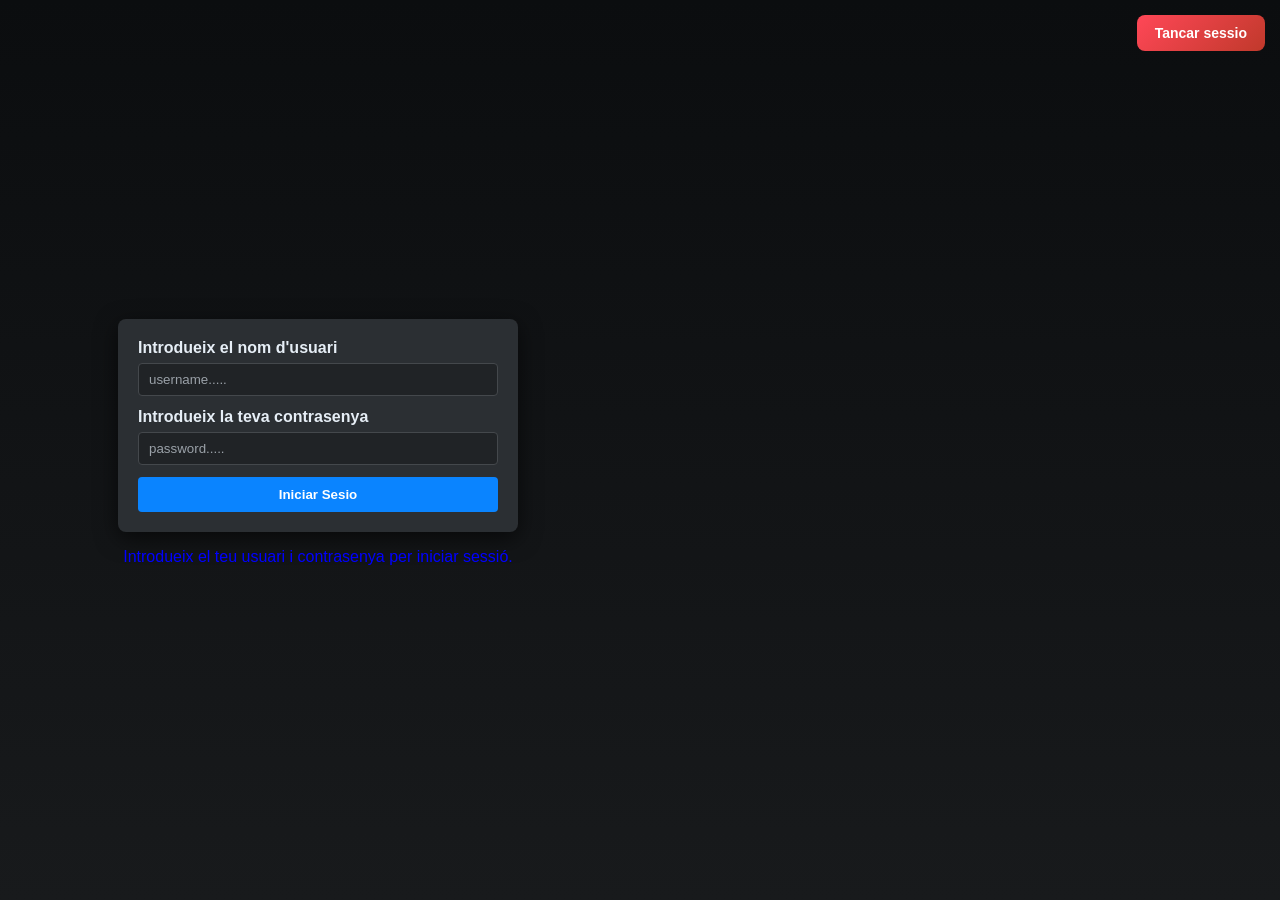
==== index.html @ 92c1c4d2 "first commit" ====
<!DOCTYPE html>
<html lang="ca">
  <head>
    <meta charset="UTF-8" />
    <meta name="viewport" content="width=device-width, initial-scale=1" />
    <title>Gestor de Notes</title>

    <style>
      html,
      body {
        height: 100%;
        margin: 0;
      }
      body {
        display: flex;
        align-items: center;
        justify-content: center;
        background: linear-gradient(180deg, #0b0d0f 0%, #181a1c 100%);
        font-family: Arial, Helvetica, sans-serif;
        color: #e6eef6;
      }
      .form_section {
        display: flex;
        flex-direction: column;
        align-items: center;
        justify-content: center;
        width: 100%;
        padding: 1rem;
      }
      form {
        width: 360px;
        max-width: 100%;
        padding: 20px;
        background: #2b2f33;
        border-radius: 8px;
        box-shadow: 0 6px 22px rgba(0, 0, 0, 0.6);
        color: #eef1f5;
      }
      label {
        display: block;
        margin-bottom: 6px;
        font-weight: 600;
        color: #e6eef6;
      }
      input {
        width: 100%;
        padding: 8px 10px;
        margin-bottom: 12px;
        border: 1px solid #44484c;
        border-radius: 4px;
        box-sizing: border-box;
        background: #202326;
        color: #eef1f5;
      }
      input::placeholder {
        color: #9aa1a8;
      }
      button {
        width: 100%;
        padding: 10px 12px;
        border: none;
        border-radius: 4px;
        background: #0a84ff;
        color: #fff;
        font-weight: 600;
        cursor: pointer;
      }
      button:disabled {
        opacity: 0.6;
        cursor: not-allowed;
      }
      /* status text */
      .estat_ok {
        color: green;
      }
      .estat_info {
        color: blue;
      }
      .estat_error {
        color: red;
      }
      .ocult {
        display: none;
      }

      /* Clase base para el elemento con animación hover */
      .animacion-hover {
        /* Establece una transición suave para propiedades como transform y opacity */
        transition: transform 0.3s ease, opacity 0.3s ease;
        display: inline-block;
        padding: 10px 20px;
        background-color: #007bff;
        color: white;
        border: none;
        border-radius: 5px;
        cursor: pointer;
      }

      /* Estilo al pasar el cursor (hover) */
      .animacion-hover:hover {
        /* Escala el elemento ligeramente */
        transform: scale(1.1);
        /* Reduce la opacidad para efecto de transparencia */
        opacity: 0.85;
        /* Puedes añadir sombras o cambios de color */
        box-shadow: 0 4px 8px rgba(0, 0, 0, 0.2);
      }

      /* ========== ESTILOS PERFIL ========== */
      
      /* seccion del perfil */
      #profile_section {
        padding: 20px;
        width: 100%;
        max-width: 1100px;
      }
      
      /* cabecera del usuario - tarjeta guay con gradiente */
      .user-card {
        background: linear-gradient(135deg, #2b2f33 0%, #1a1d20 100%);
        border-radius: 12px;
        padding: 20px;
        margin-bottom: 20px;
        border: 1px solid #3a3f44;
        box-shadow: 0 4px 15px rgba(0, 0, 0, 0.3);
        display: flex;
        align-items: center;
        gap: 20px;
      }
      
      /* avatar circular con inicial */
      .user-avatar {
        width: 60px;
        height: 60px;
        border-radius: 50%;
        display: flex;
        align-items: center;
        justify-content: center;
        font-size: 24px;
        font-weight: bold;
        color: white;
        flex-shrink: 0;
      }
      
      /* colores segun rol */
      .user-avatar.docent { background: linear-gradient(135deg, #0a84ff 0%, #0066cc 100%); }
      .user-avatar.alumne { background: linear-gradient(135deg, #10b981 0%, #059669 100%); }
      .user-avatar.familia { background: linear-gradient(135deg, #f59e0b 0%, #d97706 100%); }
      
      .user-info h2 {
        margin: 0 0 5px 0;
        font-size: 22px;
      }
      
      .user-info p {
        margin: 3px 0;
        color: #9aa1a8;
        font-size: 14px;
      }
      
      .rol-badge {
        display: inline-block;
        padding: 4px 12px;
        border-radius: 20px;
        font-size: 12px;
        font-weight: 600;
        text-transform: uppercase;
        margin-top: 8px;
      }
      
      .rol-badge.docent { background: rgba(10, 132, 255, 0.2); color: #4dabff; }
      .rol-badge.alumne { background: rgba(16, 185, 129, 0.2); color: #34d399; }
      .rol-badge.familia { background: rgba(245, 158, 11, 0.2); color: #fbbf24; }
      
      /* ========== ESTILOS DOCENT ========== */
      
      /* contenedor principal - dos columnas */
      .docent-container {
        display: flex;
        gap: 20px;
      }
      
      /* lista de alumnos */
      #container_alumnes {
        flex: 1;
        background: linear-gradient(180deg, #2b2f33 0%, #22262a 100%);
        border-radius: 12px;
        padding: 20px;
        border: 1px solid #3a3f44;
        overflow: hidden;
      }
      
      #container_alumnes h3 {
        margin: 0 0 15px 0;
        font-size: 16px;
        color: #9aa1a8;
      }
      
      #container_alumnes ul {
        list-style: none;
        padding: 0;
        margin: 0;
        display: flex;
        flex-direction: column;
        gap: 8px;
      }
      
      /* cada alumno como tarjeta con efecto brillo */
      #container_alumnes .animacion-hover {
        display: flex;
        align-items: center;
        gap: 12px;
        width: 100%;
        padding: 14px 16px;
        background: #3a3f44;
        border-radius: 8px;
        border-left: 4px solid #0a84ff;
        text-align: left;
        position: relative;
        overflow: hidden;
      }
      
      #container_alumnes .animacion-hover::before {
        content: "🎓";
        font-size: 18px;
      }
      
      #container_alumnes .animacion-hover:hover {
        background: linear-gradient(90deg, #454a50 0%, #3a3f44 100%);
        border-left-color: #4dabff;
        transform: translateX(8px) scale(1.02);
        opacity: 1;
        box-shadow: 0 4px 12px rgba(10, 132, 255, 0.15);
      }
      
      /* panel donde se muestran las notas */
      #docent_render {
        flex: 1.2;
        background: linear-gradient(180deg, #2b2f33 0%, #22262a 100%);
        border-radius: 12px;
        padding: 20px;
        min-height: 250px;
        list-style: none;
        border: 1px solid #3a3f44;
        transition: all 0.3s ease;
      }
      
      #docent_render:empty::before {
        content: "👆 Clica en un alumne per veure les seves notes";
        color: #6b7280;
        font-style: italic;
        display: block;
        text-align: center;
        padding-top: 80px;
      }
      
      #docent_render li {
        padding: 14px 16px;
        margin-bottom: 10px;
        background: #3a3f44;
        border-radius: 8px;
        display: flex;
        justify-content: space-between;
        align-items: center;
        transition: transform 0.2s ease;
      }
      
      #docent_render li:hover {
        transform: translateX(5px);
      }
      
      /* ========== ESTILOS ESTADISTICAS (para alumne/familia) ========== */
      
      .stats-box {
        display: grid;
        grid-template-columns: repeat(2, 1fr);
        gap: 12px;
        margin: 15px 0;
      }
      
      .stat-item {
        background: #3a3f44;
        border-radius: 8px;
        padding: 15px;
        text-align: center;
      }
      
      .stat-item .valor {
        font-size: 24px;
        font-weight: bold;
        color: #0a84ff;
      }
      
      .stat-item .label {
        font-size: 12px;
        color: #9aa1a8;
        margin-top: 4px;
      }
      
      /* lista de notas para alumne */
      .notas-lista {
        list-style: none;
        padding: 0;
      }
      
      .notas-lista li {
        padding: 12px 15px;
        margin-bottom: 8px;
        background: #3a3f44;
        border-radius: 8px;
        display: flex;
        justify-content: space-between;
        border-left: 4px solid #0a84ff;
      }
      
      .notas-lista li.aprobada { border-left-color: #10b981; }
      .notas-lista li.suspendida { border-left-color: #ef4444; }
      
      /* ========== LOGOUT BOTON ========== */
      #logout_section {
        position: fixed;
        top: 15px;
        right: 15px;
        z-index: 100;
      }
      
      #logout_section form,
      #btn_logout {
        width: auto;
        display: inline-block;
        padding: 0;
        background: none;
        box-shadow: none;
      }
      
      #logout_section button {
        width: auto;
        padding: 10px 18px;
        background: linear-gradient(135deg, #ff4757 0%, #c0392b 100%);
        font-size: 14px;
        border-radius: 8px;
        transition: all 0.3s ease;
      }
      
      #logout_section button:hover {
        transform: translateY(-2px);
        box-shadow: 0 4px 12px rgba(255, 71, 87, 0.3);
      }
      
      /* ========== ALERTAS Y MENSAJES ========== */
      .alerta {
        padding: 12px 16px;
        border-radius: 8px;
        margin-bottom: 12px;
        font-size: 14px;
        display: flex;
        align-items: center;
        gap: 8px;
      }
      
      .alerta-error {
        background: rgba(239, 68, 68, 0.15);
        color: #f87171;
        border-left: 4px solid #ef4444;
      }
      
      .alerta-warning {
        background: rgba(245, 158, 11, 0.15);
        color: #fbbf24;
        border-left: 4px solid #f59e0b;
      }
      
      .alerta-info {
        background: rgba(59, 130, 246, 0.15);
        color: #60a5fa;
        border-left: 4px solid #3b82f6;
      }
      
      /* alertas pequeñas para el panel docent */
      .alerta-mini {
        font-size: 12px;
        padding: 8px 12px;
        background: rgba(245, 158, 11, 0.1);
        border-radius: 6px;
        margin-bottom: 8px;
        color: #fbbf24;
      }
      
      .alerta-mini.error {
        background: rgba(239, 68, 68, 0.1);
        color: #f87171;
      }
      
      /* ========== RECOMENDACIONES ========== */
      .recomendacion {
        padding: 12px 16px;
        border-radius: 8px;
        margin-bottom: 12px;
        font-size: 14px;
        background: rgba(16, 185, 129, 0.1);
        color: #34d399;
        border-left: 4px solid #10b981;
      }
      
      /* ========== BADGES ACADEMICOS ========== */
      .badge-academic {
        display: inline-block;
        padding: 6px 14px;
        border-radius: 20px;
        font-size: 12px;
        font-weight: 600;
        margin-left: 10px;
      }
      
      .badge-oro {
        background: linear-gradient(135deg, #fbbf24 0%, #d97706 100%);
        color: #1a1d20;
      }
      
      .badge-verde {
        background: rgba(16, 185, 129, 0.2);
        color: #34d399;
      }
      
      .badge-azul {
        background: rgba(59, 130, 246, 0.2);
        color: #60a5fa;
      }
      
      .badge-rojo {
        background: rgba(239, 68, 68, 0.2);
        color: #f87171;
      }
      
      .badge-gris {
        background: rgba(156, 163, 175, 0.2);
        color: #9ca3af;
      }
      
      /* badge en lista de alumnos (docent) */
      .alumne-badge {
        padding: 4px 8px;
        border-radius: 12px;
        font-size: 10px;
        margin-right: 5px;
      }
      
      /* header del alumno en panel docent */
      .alumno-header {
        background: linear-gradient(135deg, #2b2f33 0%, #1a1d20 100%) !important;
        border-left-color: #0a84ff !important;
        font-size: 15px;
        margin-bottom: 12px !important;
      }
      
      /* tarjeta info alumno (familia) */
      .alumno-info-card {
        background: linear-gradient(135deg, #2b2f33 0%, #1a1d20 100%);
        border-radius: 12px;
        padding: 15px 20px;
        margin-bottom: 15px;
        display: flex;
        align-items: center;
        justify-content: space-between;
        border: 1px solid #3a3f44;
      }
      
      .alumno-info-card h3 {
        margin: 0;
        font-size: 18px;
      }
    </style>
  </head>
  <body>
    <section id="logout_section">
      <form id="btn_logout">
        <button type="submit">Tancar sessio</button>
      </form>
    </section>
    <section id="form_section" class="form_section">
      <form id="form">
        <div>
          <label for="username">Introdueix el nom d'usuari</label>
          <input
            type="text"
            id="username"
            name="username"
            placeholder="username....."
          />
        </div>
        <div>
          <label for="password">Introdueix la teva contrasenya</label>
          <input
            type="password"
            id="password"
            name="password"
            placeholder="password....."
          />
        </div>

        <button id="button_iniciar_sesion" type="submit">Iniciar Sesio</button>
      </form>
      <div>
        <p id="status" class="estat_info">
          Introdueix el teu usuari i contrasenya per iniciar sessió.
        </p>
      </div>
    </section>
    <section id="profile_section">
      <div id="perfil"></div>
    </section>
    <script type="module" src="PE04_App.js"></script>
  </body>
</html>
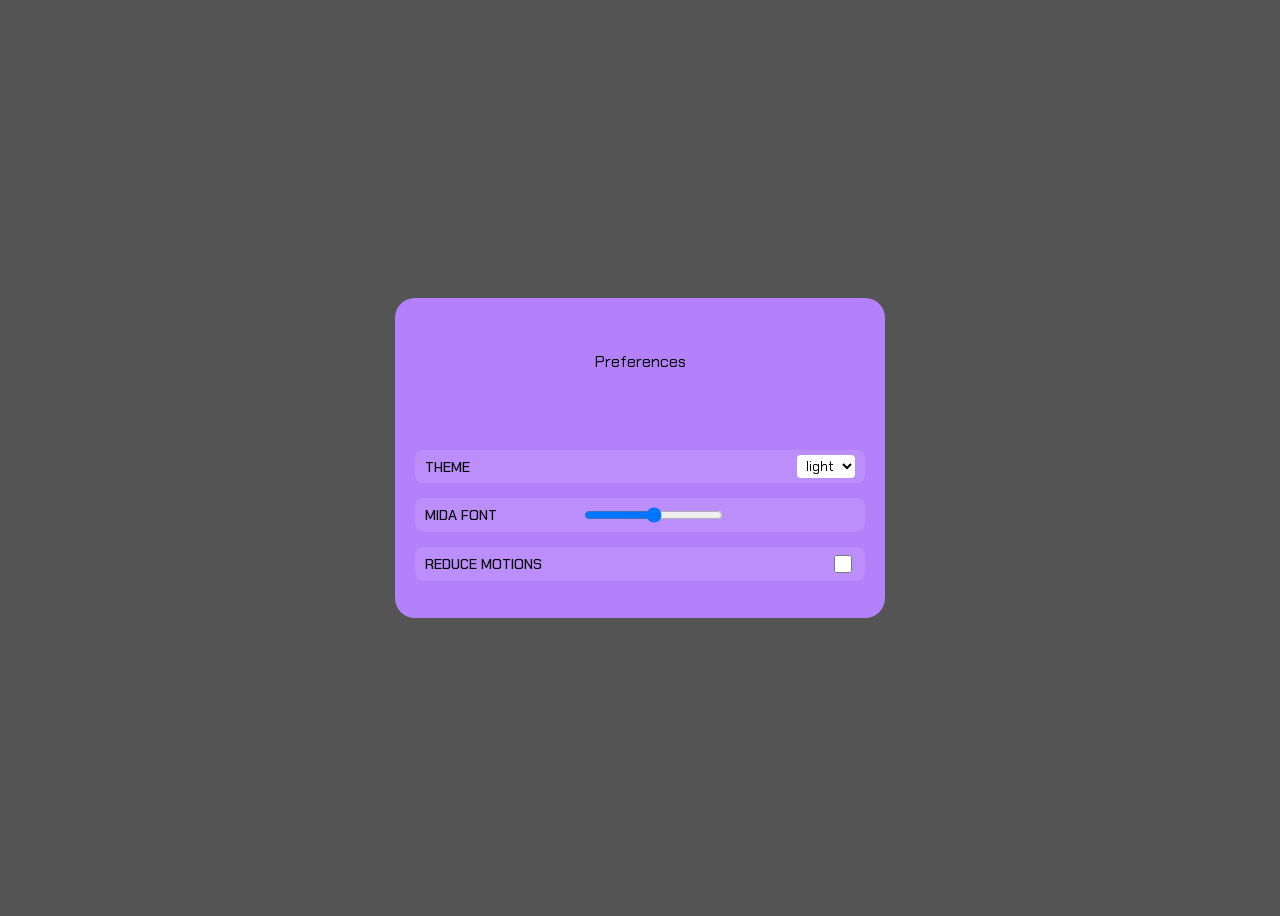
==== commit 649410bd: "simulacion server" ====
--- a/index.html
+++ b/index.html
@@ -2,513 +2,46 @@
 <html lang="ca">
   <head>
     <meta charset="UTF-8" />
-    <meta name="viewport" content="width=device-width, initial-scale=1" />
-    <title>Gestor de Notes</title>
-
-    <style>
-      html,
-      body {
-        height: 100%;
-        margin: 0;
-      }
-      body {
-        display: flex;
-        align-items: center;
-        justify-content: center;
-        background: linear-gradient(180deg, #0b0d0f 0%, #181a1c 100%);
-        font-family: Arial, Helvetica, sans-serif;
-        color: #e6eef6;
-      }
-      .form_section {
-        display: flex;
-        flex-direction: column;
-        align-items: center;
-        justify-content: center;
-        width: 100%;
-        padding: 1rem;
-      }
-      form {
-        width: 360px;
-        max-width: 100%;
-        padding: 20px;
-        background: #2b2f33;
-        border-radius: 8px;
-        box-shadow: 0 6px 22px rgba(0, 0, 0, 0.6);
-        color: #eef1f5;
-      }
-      label {
-        display: block;
-        margin-bottom: 6px;
-        font-weight: 600;
-        color: #e6eef6;
-      }
-      input {
-        width: 100%;
-        padding: 8px 10px;
-        margin-bottom: 12px;
-        border: 1px solid #44484c;
-        border-radius: 4px;
-        box-sizing: border-box;
-        background: #202326;
-        color: #eef1f5;
-      }
-      input::placeholder {
-        color: #9aa1a8;
-      }
-      button {
-        width: 100%;
-        padding: 10px 12px;
-        border: none;
-        border-radius: 4px;
-        background: #0a84ff;
-        color: #fff;
-        font-weight: 600;
-        cursor: pointer;
-      }
-      button:disabled {
-        opacity: 0.6;
-        cursor: not-allowed;
-      }
-      /* status text */
-      .estat_ok {
-        color: green;
-      }
-      .estat_info {
-        color: blue;
-      }
-      .estat_error {
-        color: red;
-      }
-      .ocult {
-        display: none;
-      }
-
-      /* Clase base para el elemento con animación hover */
-      .animacion-hover {
-        /* Establece una transición suave para propiedades como transform y opacity */
-        transition: transform 0.3s ease, opacity 0.3s ease;
-        display: inline-block;
-        padding: 10px 20px;
-        background-color: #007bff;
-        color: white;
-        border: none;
-        border-radius: 5px;
-        cursor: pointer;
-      }
-
-      /* Estilo al pasar el cursor (hover) */
-      .animacion-hover:hover {
-        /* Escala el elemento ligeramente */
-        transform: scale(1.1);
-        /* Reduce la opacidad para efecto de transparencia */
-        opacity: 0.85;
-        /* Puedes añadir sombras o cambios de color */
-        box-shadow: 0 4px 8px rgba(0, 0, 0, 0.2);
-      }
-
-      /* ========== ESTILOS PERFIL ========== */
-      
-      /* seccion del perfil */
-      #profile_section {
-        padding: 20px;
-        width: 100%;
-        max-width: 1100px;
-      }
-      
-      /* cabecera del usuario - tarjeta guay con gradiente */
-      .user-card {
-        background: linear-gradient(135deg, #2b2f33 0%, #1a1d20 100%);
-        border-radius: 12px;
-        padding: 20px;
-        margin-bottom: 20px;
-        border: 1px solid #3a3f44;
-        box-shadow: 0 4px 15px rgba(0, 0, 0, 0.3);
-        display: flex;
-        align-items: center;
-        gap: 20px;
-      }
-      
-      /* avatar circular con inicial */
-      .user-avatar {
-        width: 60px;
-        height: 60px;
-        border-radius: 50%;
-        display: flex;
-        align-items: center;
-        justify-content: center;
-        font-size: 24px;
-        font-weight: bold;
-        color: white;
-        flex-shrink: 0;
-      }
-      
-      /* colores segun rol */
-      .user-avatar.docent { background: linear-gradient(135deg, #0a84ff 0%, #0066cc 100%); }
-      .user-avatar.alumne { background: linear-gradient(135deg, #10b981 0%, #059669 100%); }
-      .user-avatar.familia { background: linear-gradient(135deg, #f59e0b 0%, #d97706 100%); }
-      
-      .user-info h2 {
-        margin: 0 0 5px 0;
-        font-size: 22px;
-      }
-      
-      .user-info p {
-        margin: 3px 0;
-        color: #9aa1a8;
-        font-size: 14px;
-      }
-      
-      .rol-badge {
-        display: inline-block;
-        padding: 4px 12px;
-        border-radius: 20px;
-        font-size: 12px;
-        font-weight: 600;
-        text-transform: uppercase;
-        margin-top: 8px;
-      }
-      
-      .rol-badge.docent { background: rgba(10, 132, 255, 0.2); color: #4dabff; }
-      .rol-badge.alumne { background: rgba(16, 185, 129, 0.2); color: #34d399; }
-      .rol-badge.familia { background: rgba(245, 158, 11, 0.2); color: #fbbf24; }
-      
-      /* ========== ESTILOS DOCENT ========== */
-      
-      /* contenedor principal - dos columnas */
-      .docent-container {
-        display: flex;
-        gap: 20px;
-      }
-      
-      /* lista de alumnos */
-      #container_alumnes {
-        flex: 1;
-        background: linear-gradient(180deg, #2b2f33 0%, #22262a 100%);
-        border-radius: 12px;
-        padding: 20px;
-        border: 1px solid #3a3f44;
-        overflow: hidden;
-      }
-      
-      #container_alumnes h3 {
-        margin: 0 0 15px 0;
-        font-size: 16px;
-        color: #9aa1a8;
-      }
-      
-      #container_alumnes ul {
-        list-style: none;
-        padding: 0;
-        margin: 0;
-        display: flex;
-        flex-direction: column;
-        gap: 8px;
-      }
-      
-      /* cada alumno como tarjeta con efecto brillo */
-      #container_alumnes .animacion-hover {
-        display: flex;
-        align-items: center;
-        gap: 12px;
-        width: 100%;
-        padding: 14px 16px;
-        background: #3a3f44;
-        border-radius: 8px;
-        border-left: 4px solid #0a84ff;
-        text-align: left;
-        position: relative;
-        overflow: hidden;
-      }
-      
-      #container_alumnes .animacion-hover::before {
-        content: "🎓";
-        font-size: 18px;
-      }
-      
-      #container_alumnes .animacion-hover:hover {
-        background: linear-gradient(90deg, #454a50 0%, #3a3f44 100%);
-        border-left-color: #4dabff;
-        transform: translateX(8px) scale(1.02);
-        opacity: 1;
-        box-shadow: 0 4px 12px rgba(10, 132, 255, 0.15);
-      }
-      
-      /* panel donde se muestran las notas */
-      #docent_render {
-        flex: 1.2;
-        background: linear-gradient(180deg, #2b2f33 0%, #22262a 100%);
-        border-radius: 12px;
-        padding: 20px;
-        min-height: 250px;
-        list-style: none;
-        border: 1px solid #3a3f44;
-        transition: all 0.3s ease;
-      }
-      
-      #docent_render:empty::before {
-        content: "👆 Clica en un alumne per veure les seves notes";
-        color: #6b7280;
-        font-style: italic;
-        display: block;
-        text-align: center;
-        padding-top: 80px;
-      }
-      
-      #docent_render li {
-        padding: 14px 16px;
-        margin-bottom: 10px;
-        background: #3a3f44;
-        border-radius: 8px;
-        display: flex;
-        justify-content: space-between;
-        align-items: center;
-        transition: transform 0.2s ease;
-      }
-      
-      #docent_render li:hover {
-        transform: translateX(5px);
-      }
-      
-      /* ========== ESTILOS ESTADISTICAS (para alumne/familia) ========== */
-      
-      .stats-box {
-        display: grid;
-        grid-template-columns: repeat(2, 1fr);
-        gap: 12px;
-        margin: 15px 0;
-      }
-      
-      .stat-item {
-        background: #3a3f44;
-        border-radius: 8px;
-        padding: 15px;
-        text-align: center;
-      }
-      
-      .stat-item .valor {
-        font-size: 24px;
-        font-weight: bold;
-        color: #0a84ff;
-      }
-      
-      .stat-item .label {
-        font-size: 12px;
-        color: #9aa1a8;
-        margin-top: 4px;
-      }
-      
-      /* lista de notas para alumne */
-      .notas-lista {
-        list-style: none;
-        padding: 0;
-      }
-      
-      .notas-lista li {
-        padding: 12px 15px;
-        margin-bottom: 8px;
-        background: #3a3f44;
-        border-radius: 8px;
-        display: flex;
-        justify-content: space-between;
-        border-left: 4px solid #0a84ff;
-      }
-      
-      .notas-lista li.aprobada { border-left-color: #10b981; }
-      .notas-lista li.suspendida { border-left-color: #ef4444; }
-      
-      /* ========== LOGOUT BOTON ========== */
-      #logout_section {
-        position: fixed;
-        top: 15px;
-        right: 15px;
-        z-index: 100;
-      }
-      
-      #logout_section form,
-      #btn_logout {
-        width: auto;
-        display: inline-block;
-        padding: 0;
-        background: none;
-        box-shadow: none;
-      }
-      
-      #logout_section button {
-        width: auto;
-        padding: 10px 18px;
-        background: linear-gradient(135deg, #ff4757 0%, #c0392b 100%);
-        font-size: 14px;
-        border-radius: 8px;
-        transition: all 0.3s ease;
-      }
-      
-      #logout_section button:hover {
-        transform: translateY(-2px);
-        box-shadow: 0 4px 12px rgba(255, 71, 87, 0.3);
-      }
-      
-      /* ========== ALERTAS Y MENSAJES ========== */
-      .alerta {
-        padding: 12px 16px;
-        border-radius: 8px;
-        margin-bottom: 12px;
-        font-size: 14px;
-        display: flex;
-        align-items: center;
-        gap: 8px;
-      }
-      
-      .alerta-error {
-        background: rgba(239, 68, 68, 0.15);
-        color: #f87171;
-        border-left: 4px solid #ef4444;
-      }
-      
-      .alerta-warning {
-        background: rgba(245, 158, 11, 0.15);
-        color: #fbbf24;
-        border-left: 4px solid #f59e0b;
-      }
-      
-      .alerta-info {
-        background: rgba(59, 130, 246, 0.15);
-        color: #60a5fa;
-        border-left: 4px solid #3b82f6;
-      }
-      
-      /* alertas pequeñas para el panel docent */
-      .alerta-mini {
-        font-size: 12px;
-        padding: 8px 12px;
-        background: rgba(245, 158, 11, 0.1);
-        border-radius: 6px;
-        margin-bottom: 8px;
-        color: #fbbf24;
-      }
-      
-      .alerta-mini.error {
-        background: rgba(239, 68, 68, 0.1);
-        color: #f87171;
-      }
-      
-      /* ========== RECOMENDACIONES ========== */
-      .recomendacion {
-        padding: 12px 16px;
-        border-radius: 8px;
-        margin-bottom: 12px;
-        font-size: 14px;
-        background: rgba(16, 185, 129, 0.1);
-        color: #34d399;
-        border-left: 4px solid #10b981;
-      }
-      
-      /* ========== BADGES ACADEMICOS ========== */
-      .badge-academic {
-        display: inline-block;
-        padding: 6px 14px;
-        border-radius: 20px;
-        font-size: 12px;
-        font-weight: 600;
-        margin-left: 10px;
-      }
-      
-      .badge-oro {
-        background: linear-gradient(135deg, #fbbf24 0%, #d97706 100%);
-        color: #1a1d20;
-      }
-      
-      .badge-verde {
-        background: rgba(16, 185, 129, 0.2);
-        color: #34d399;
-      }
-      
-      .badge-azul {
-        background: rgba(59, 130, 246, 0.2);
-        color: #60a5fa;
-      }
-      
-      .badge-rojo {
-        background: rgba(239, 68, 68, 0.2);
-        color: #f87171;
-      }
-      
-      .badge-gris {
-        background: rgba(156, 163, 175, 0.2);
-        color: #9ca3af;
-      }
-      
-      /* badge en lista de alumnos (docent) */
-      .alumne-badge {
-        padding: 4px 8px;
-        border-radius: 12px;
-        font-size: 10px;
-        margin-right: 5px;
-      }
-      
-      /* header del alumno en panel docent */
-      .alumno-header {
-        background: linear-gradient(135deg, #2b2f33 0%, #1a1d20 100%) !important;
-        border-left-color: #0a84ff !important;
-        font-size: 15px;
-        margin-bottom: 12px !important;
-      }
-      
-      /* tarjeta info alumno (familia) */
-      .alumno-info-card {
-        background: linear-gradient(135deg, #2b2f33 0%, #1a1d20 100%);
-        border-radius: 12px;
-        padding: 15px 20px;
-        margin-bottom: 15px;
-        display: flex;
-        align-items: center;
-        justify-content: space-between;
-        border: 1px solid #3a3f44;
-      }
-      
-      .alumno-info-card h3 {
-        margin: 0;
-        font-size: 18px;
-      }
-    </style>
+    <meta name="viewport" content="width=device-width, initial-scale=1.0" />
+    <title>JRPG menu</title>
+    <link rel="stylesheet" href="style.css" />
   </head>
   <body>
-    <section id="logout_section">
-      <form id="btn_logout">
-        <button type="submit">Tancar sessio</button>
-      </form>
-    </section>
-    <section id="form_section" class="form_section">
-      <form id="form">
-        <div>
-          <label for="username">Introdueix el nom d'usuari</label>
-          <input
-            type="text"
-            id="username"
-            name="username"
-            placeholder="username....."
-          />
+    <main>
+      <header>
+
+      </header>
+      <section id="form_preferencias" class="form_pre">
+        <div class="panel">
+          <p class="panel-titles">Preferences<p>
+          <form class="pref-form">
+            <div>
+              <label for="theme">theme</label>
+              <select name="theme">
+                <option value="light">light</option>
+                <option value="dark">dark</option>
+              </select>
+            </div>
+            <div>
+              <label for="fontRange">Mida font</label>
+              <input id="fontRange" type="range" min="90" max="120" step="5" />
+              <span id="fontValue"></span>
+            </div>
+            <div>
+              <label for="reduce">Reduce motions</label>
+              <input name="reduce" type="checkbox">
+            </div>
+          </form>
         </div>
-        <div>
-          <label for="password">Introdueix la teva contrasenya</label>
-          <input
-            type="password"
-            id="password"
-            name="password"
-            placeholder="password....."
-          />
+      </section>
+      <section id="loading" class="load">
+        <div class="panel">
+          <p id="loading_msg"></p>
+          <img src="./public/blendertimer-load-38_256.gif">
         </div>
+      </section>
+    </main>
 
-        <button id="button_iniciar_sesion" type="submit">Iniciar Sesio</button>
-      </form>
-      <div>
-        <p id="status" class="estat_info">
-          Introdueix el teu usuari i contrasenya per iniciar sessió.
-        </p>
-      </div>
-    </section>
-    <section id="profile_section">
-      <div id="perfil"></div>
-    </section>
-    <script type="module" src="PE04_App.js"></script>
+    <script src="app.js"></script>
   </body>
 </html>
--- a/style.css
+++ b/style.css
@@ -0,0 +1,128 @@
+@import url('https://fonts.googleapis.com/css2?family=Chakra+Petch:ital,wght@0,300;0,400;0,500;0,600;0,700;1,300;1,400;1,500;1,600;1,700&display=swap');
+:root{
+  --font-size: 16px;
+  --background: #555454;
+  --panel: #B381FA;
+  --font: "Chakra Petch", sans-serif;
+  --wait: #AF0502;
+  --ok: #62D095;
+}
+body{
+  background-color: var(--background);
+  font-family: var(--font);
+}
+.loading{
+  color: var(--wait)
+}
+
+.ok{
+  color: var(--ok);
+}
+
+.form_pre{
+  display: flex;
+  justify-content: center;
+  align-items: center;
+  height: 100vh;
+}
+
+.load{
+  display: flex;
+  justify-content: center;
+  align-items: center;
+  height: 100vh;
+}
+.load p{
+  position: absolute;
+  font-family: var(--font);
+  margin: 0;                
+  padding-bottom: 200px;
+}
+.load img{
+  max-width: 100%;
+  height: auto;
+}
+
+.panel{
+  background-color: var(--panel); 
+  border-radius: 20px;
+  padding: 20px;
+
+  display: flex;
+  flex-direction: column;   
+  justify-content: center;  
+  align-items: center;      
+  gap: 15px;                
+  
+  width: 450px; 
+  height: 280px;
+}
+
+.panel-title {
+  margin: 0;
+  font-weight: 700;
+  text-transform: uppercase;
+  letter-spacing: 2px;
+  color: rgba(0, 0, 0, 0.7);
+  border-bottom: 2px solid rgba(0, 0, 0, 0.1);
+  width: 100%;
+  text-align: center;
+  padding-bottom: 10px;
+  margin-bottom: 10px;
+}
+
+/* Layout del Formulario */
+.pref-form {
+  width: 100%;
+  display: flex;
+  flex-direction: column;
+  gap: 15px; /* Espacio entre filas */
+}
+
+/* Cada fila de ajuste (Label + Input) */
+.pref-form div {
+  display: flex;
+  justify-content: space-between; /* Texto a la izquierda, control a la derecha */
+  align-items: center;
+  padding: 5px 10px;
+  background: rgba(255, 255, 255, 0.1); /* Fondo sutil para la fila */
+  border-radius: 8px;
+  transition: background 0.3s;
+}
+
+.pref-form div:hover {
+  background: rgba(255, 255, 255, 0.2); /* Efecto al pasar el ratón */
+}
+
+/* Estilo de los Labels */
+.pref-form label {
+  font-weight: 500;
+  text-transform: uppercase;
+  font-size: 0.9rem;
+}
+
+/* Estilo para el Select y otros inputs */
+.pref-form select, 
+.pref-form input[type="range"] {
+  cursor: pointer;
+  font-family: var(--font);
+  border: none;
+  background: white;
+  border-radius: 4px;
+  padding: 2px 5px;
+}
+
+/* Estilo específico para el checkbox (más grande) */
+.pref-form input[type="checkbox"] {
+  width: 18px;
+  height: 18px;
+  accent-color: var(--ok); /* Color verde cuando está marcado */
+}
+
+/* Estilo para el valor del rango (el span) */
+#fontValue {
+  font-weight: bold;
+  margin-left: 5px;
+  min-width: 40px;
+  display: inline-block;
+}
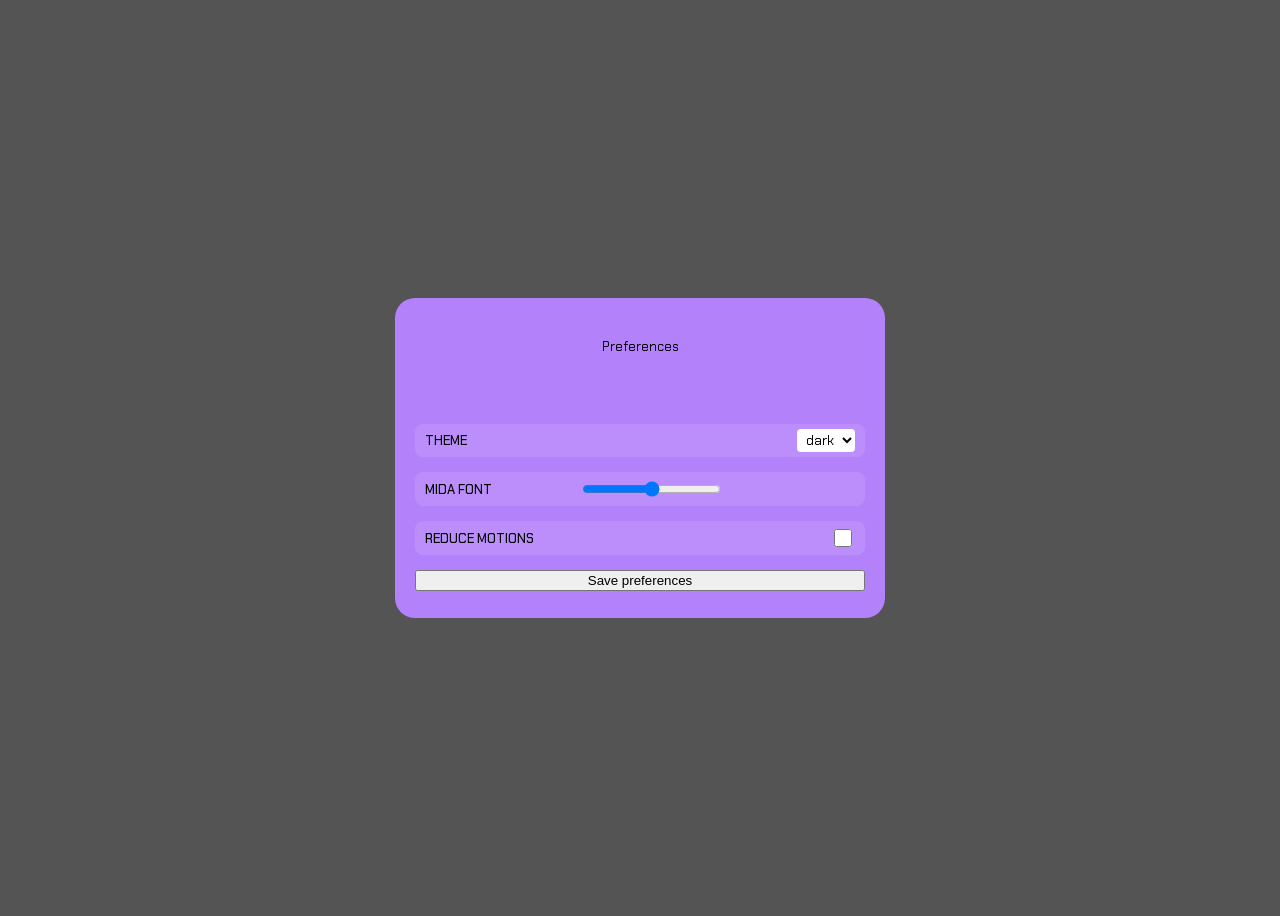
==== commit c50255d1: "mas cosas idk" ====
--- a/index.html
+++ b/index.html
@@ -11,33 +11,42 @@
       <header>
 
       </header>
+
       <section id="form_preferencias" class="form_pre">
         <div class="panel">
           <p class="panel-titles">Preferences<p>
-          <form class="pref-form">
+          <form class="pref-form" id="form_pref">
             <div>
               <label for="theme">theme</label>
-              <select name="theme">
+              <select id="theme" name="theme">
+                <option value="dark" selected>dark</option>
                 <option value="light">light</option>
-                <option value="dark">dark</option>
               </select>
             </div>
             <div>
               <label for="fontRange">Mida font</label>
-              <input id="fontRange" type="range" min="90" max="120" step="5" />
+              <input id="fontRange" type="range" min="9" max="100" step="2" />
               <span id="fontValue"></span>
             </div>
             <div>
               <label for="reduce">Reduce motions</label>
-              <input name="reduce" type="checkbox">
+              <input id="reduce" name="reduce" type="checkbox">
             </div>
+            <button id="form_btn">Save preferences</button>
           </form>
         </div>
       </section>
+
       <section id="loading" class="load">
         <div class="panel">
           <p id="loading_msg"></p>
           <img src="./public/blendertimer-load-38_256.gif">
+        </div>
+      </section>
+
+      <section id="menu">
+        <div id="opciones">
+          <p style="cursor: pointer;">Inventari</p>
         </div>
       </section>
     </main>
--- a/style.css
+++ b/style.css
@@ -1,15 +1,19 @@
 @import url('https://fonts.googleapis.com/css2?family=Chakra+Petch:ital,wght@0,300;0,400;0,500;0,600;0,700;1,300;1,400;1,500;1,600;1,700&display=swap');
 :root{
-  --font-size: 16px;
   --background: #555454;
   --panel: #B381FA;
   --font: "Chakra Petch", sans-serif;
+  --font-size: 13px;
   --wait: #AF0502;
-  --ok: #62D095;
+  --ok: #00D777;
+  --error: #FF012D;
 }
 body{
   background-color: var(--background);
   font-family: var(--font);
+}
+p{
+  font-size: var(--font-size);
 }
 .loading{
   color: var(--wait)
@@ -17,6 +21,10 @@
 
 .ok{
   color: var(--ok);
+}
+
+.error{
+  color: var(--error);
 }
 
 .form_pre{
@@ -71,37 +79,33 @@
   margin-bottom: 10px;
 }
 
-/* Layout del Formulario */
 .pref-form {
   width: 100%;
   display: flex;
   flex-direction: column;
-  gap: 15px; /* Espacio entre filas */
+  gap: 15px;
 }
 
-/* Cada fila de ajuste (Label + Input) */
 .pref-form div {
   display: flex;
-  justify-content: space-between; /* Texto a la izquierda, control a la derecha */
+  justify-content: space-between; 
   align-items: center;
   padding: 5px 10px;
-  background: rgba(255, 255, 255, 0.1); /* Fondo sutil para la fila */
+  background: rgba(255, 255, 255, 0.1); 
   border-radius: 8px;
   transition: background 0.3s;
 }
 
 .pref-form div:hover {
-  background: rgba(255, 255, 255, 0.2); /* Efecto al pasar el ratón */
+  background: rgba(255, 255, 255, 0.2);
 }
 
-/* Estilo de los Labels */
 .pref-form label {
   font-weight: 500;
   text-transform: uppercase;
-  font-size: 0.9rem;
+  font-size: var(--font-size);
 }
 
-/* Estilo para el Select y otros inputs */
 .pref-form select, 
 .pref-form input[type="range"] {
   cursor: pointer;
@@ -112,17 +116,19 @@
   padding: 2px 5px;
 }
 
-/* Estilo específico para el checkbox (más grande) */
 .pref-form input[type="checkbox"] {
   width: 18px;
   height: 18px;
-  accent-color: var(--ok); /* Color verde cuando está marcado */
+  accent-color: var(--ok)
 }
 
-/* Estilo para el valor del rango (el span) */
 #fontValue {
   font-weight: bold;
   margin-left: 5px;
   min-width: 40px;
   display: inline-block;
+}
+
+[hidden] {
+  display: none !important;
 }
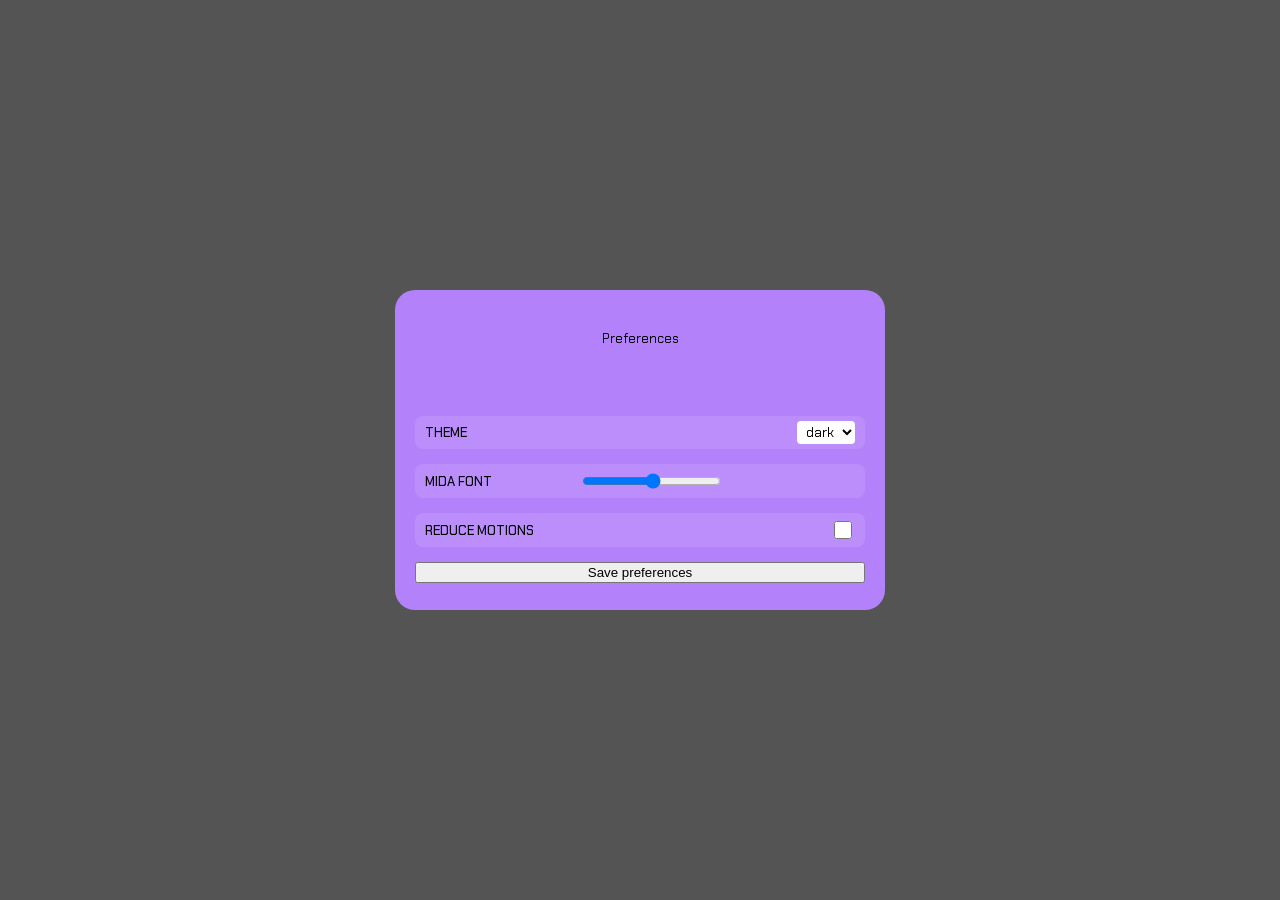
==== commit e213b9cc: "app casi terminada" ====
--- a/index.html
+++ b/index.html
@@ -25,7 +25,7 @@
             </div>
             <div>
               <label for="fontRange">Mida font</label>
-              <input id="fontRange" type="range" min="9" max="100" step="2" />
+              <input id="fontRange" type="range" min="13" max="36" step="1" />
               <span id="fontValue"></span>
             </div>
             <div>
@@ -44,9 +44,22 @@
         </div>
       </section>
 
-      <section id="menu">
-        <div id="opciones">
-          <p style="cursor: pointer;">Inventari</p>
+      <section id="menu" class="inventory-section" hidden>
+        <div class="inventory-header">
+          <h2>Inventario</h2>
+          <div class="inventory-controls">
+            <input type="text" id="searchInput" placeholder="Buscar por nombre..." />
+            <select id="categoryFilter">
+              <option value="todos">Todos</option>
+              <option value="consumible">Consumibles</option>
+              <option value="arma">Armas</option>
+              <option value="armadura">Armaduras</option>
+              <option value="material">Materiales</option>
+            </select>
+          </div>
+        </div>
+        <div class="inventory-grid" id="inventoryGrid">
+          <!-- Items renderizados por JS se inyectarán aquí -->
         </div>
       </section>
     </main>
--- a/style.css
+++ b/style.css
@@ -11,6 +11,8 @@
 body{
   background-color: var(--background);
   font-family: var(--font);
+  margin: 0;
+  overflow: hidden;
 }
 p{
   font-size: var(--font-size);
@@ -131,4 +133,240 @@
 
 [hidden] {
   display: none !important;
+}
+
+/* Inventory Styles */
+.inventory-section {
+  display: flex;
+  flex-direction: column;
+  height: 100vh;
+  padding: 40px;
+  box-sizing: border-box;
+  animation: fadeIn 0.5s ease-out;
+}
+
+.inventory-header {
+  display: flex;
+  justify-content: space-between;
+  align-items: center;
+  margin-bottom: 20px;
+  border-bottom: 2px solid var(--panel);
+  padding-bottom: 15px;
+}
+
+.inventory-header h2 {
+  font-size: calc(var(--font-size) * 2.5);
+  margin: 0;
+  text-transform: uppercase;
+  letter-spacing: 3px;
+  color: #fff;
+  text-shadow: 2px 2px 0px var(--panel);
+}
+
+.inventory-controls {
+  display: flex;
+  gap: 15px;
+}
+
+.inventory-controls input,
+.inventory-controls select {
+  padding: 8px 15px;
+  font-family: var(--font);
+  font-size: var(--font-size);
+  border: 2px solid var(--panel);
+  border-radius: 8px;
+  background: rgba(0, 0, 0, 0.4);
+  color: #fff;
+  outline: none;
+  transition: all 0.3s;
+}
+
+.inventory-controls input:focus,
+.inventory-controls select:focus {
+  border-color: var(--ok);
+  background: rgba(0, 0, 0, 0.6);
+  box-shadow: 0 0 10px var(--panel);
+}
+
+.inventory-grid {
+  display: grid;
+  grid-template-columns: repeat(auto-fill, minmax(280px, 1fr));
+  gap: 20px;
+  overflow-y: auto;
+  padding-right: 10px;
+  flex-grow: 1;
+  min-height: 0;
+}
+
+/* Card Styling */
+.item-card {
+  background: rgba(0, 0, 0, 0.4);
+  border: 1px solid var(--panel);
+  border-radius: 12px;
+  padding: 20px;
+  display: flex;
+  flex-direction: column;
+  gap: 12px;
+  position: relative;
+  transition: transform 0.3s cubic-bezier(0.175, 0.885, 0.32, 1.275), box-shadow 0.3s;
+  cursor: pointer;
+  backdrop-filter: blur(5px);
+}
+
+.item-card::before {
+  content: '';
+  position: absolute;
+  top: 0; left: 0; right: 0;
+  height: 4px;
+  background: var(--panel);
+  border-radius: 12px 12px 0 0;
+}
+
+.item-card.común::before { background: #95a5a6; }
+.item-card.poco.común::before { background: #2ecc71; }
+.item-card.raro::before { background: #3498db; }
+.item-card.épico::before { background: #9b59b6; }
+.item-card.legendario::before { background: #f1c40f; }
+
+.item-card:hover {
+  transform: translateY(-5px);
+  box-shadow: 0 10px 20px rgba(179, 129, 250, 0.3);
+  background: rgba(20, 20, 20, 0.8);
+  border-color: #fff;
+}
+
+.item-header {
+  display: flex;
+  justify-content: space-between;
+  align-items: flex-start;
+}
+
+.item-title {
+  font-size: calc(var(--font-size) * 1.3);
+  font-weight: 700;
+  color: #fff;
+  margin: 0;
+  text-shadow: 1px 1px 0px rgba(0,0,0,0.5);
+  word-break: break-word;
+}
+
+.item-category {
+  font-size: calc(var(--font-size) * 0.8);
+  font-weight: 600;
+  color: var(--panel);
+  text-transform: uppercase;
+  letter-spacing: 1px;
+}
+
+.item-body {
+  flex-grow: 1;
+  display: flex;
+  flex-direction: column;
+  justify-content: flex-start;
+}
+
+.item-desc {
+  font-size: var(--font-size);
+  color: #ddd;
+  margin: 0;
+  line-height: 1.4;
+  word-wrap: break-word;
+}
+
+.item-footer {
+  display: flex;
+  justify-content: space-between;
+  align-items: center;
+  border-top: 1px solid rgba(255, 255, 255, 0.1);
+  padding-top: 10px;
+  margin-top: 5px;
+}
+
+.item-price {
+  font-size: var(--font-size);
+  color: #f1c40f;
+  font-weight: bold;
+}
+
+.item-lvl {
+  font-size: var(--font-size);
+  color: var(--ok);
+  font-weight: bold;
+}
+
+.btn-fav {
+  background: none;
+  border: none;
+  color: rgba(255, 255, 255, 0.3);
+  font-size: calc(var(--font-size) * 1.5);
+  cursor: pointer;
+  transition: color 0.3s, transform 0.2s;
+  padding: 0;
+}
+
+.btn-fav:hover {
+  transform: scale(1.3);
+  color: #fff;
+}
+
+.btn-fav.active {
+  color: #ffca28;
+  animation: pulseFav 0.5s;
+}
+
+.item-icon-ph {
+  width: 40px;
+  height: 40px;
+  background: rgba(255,255,255,0.1);
+  border-radius: 8px;
+  display: flex;
+  justify-content: center;
+  align-items: center;
+  font-size: 10px;
+  color: #aaa;
+  text-align: center;
+  border: 1px dashed var(--panel);
+}
+
+@keyframes fadeIn {
+  from { opacity: 0; transform: translateY(10px); }
+  to { opacity: 1; transform: translateY(0); }
+}
+
+@keyframes pulseFav {
+  0% { transform: scale(1); }
+  50% { transform: scale(1.5); }
+  100% { transform: scale(1); }
+}
+
+.reduce-motion * {
+  animation: none !important;
+  transition: none !important;
+}
+
+::-webkit-scrollbar {
+  width: 8px;
+}
+::-webkit-scrollbar-track {
+  background: rgba(0, 0, 0, 0.2);
+  border-radius: 4px;
+}
+::-webkit-scrollbar-thumb {
+  background: var(--panel);
+  border-radius: 4px;
+}
+::-webkit-scrollbar-thumb:hover {
+  background: #9b59b6;
+}
+
+@media (max-width: 768px) {
+  .inventory-header {
+    flex-direction: column;
+    align-items: flex-start;
+    gap: 15px;
+  }
+  .inventory-controls {
+    width: 100%;
+    flex-direction: column;
+  }
 }
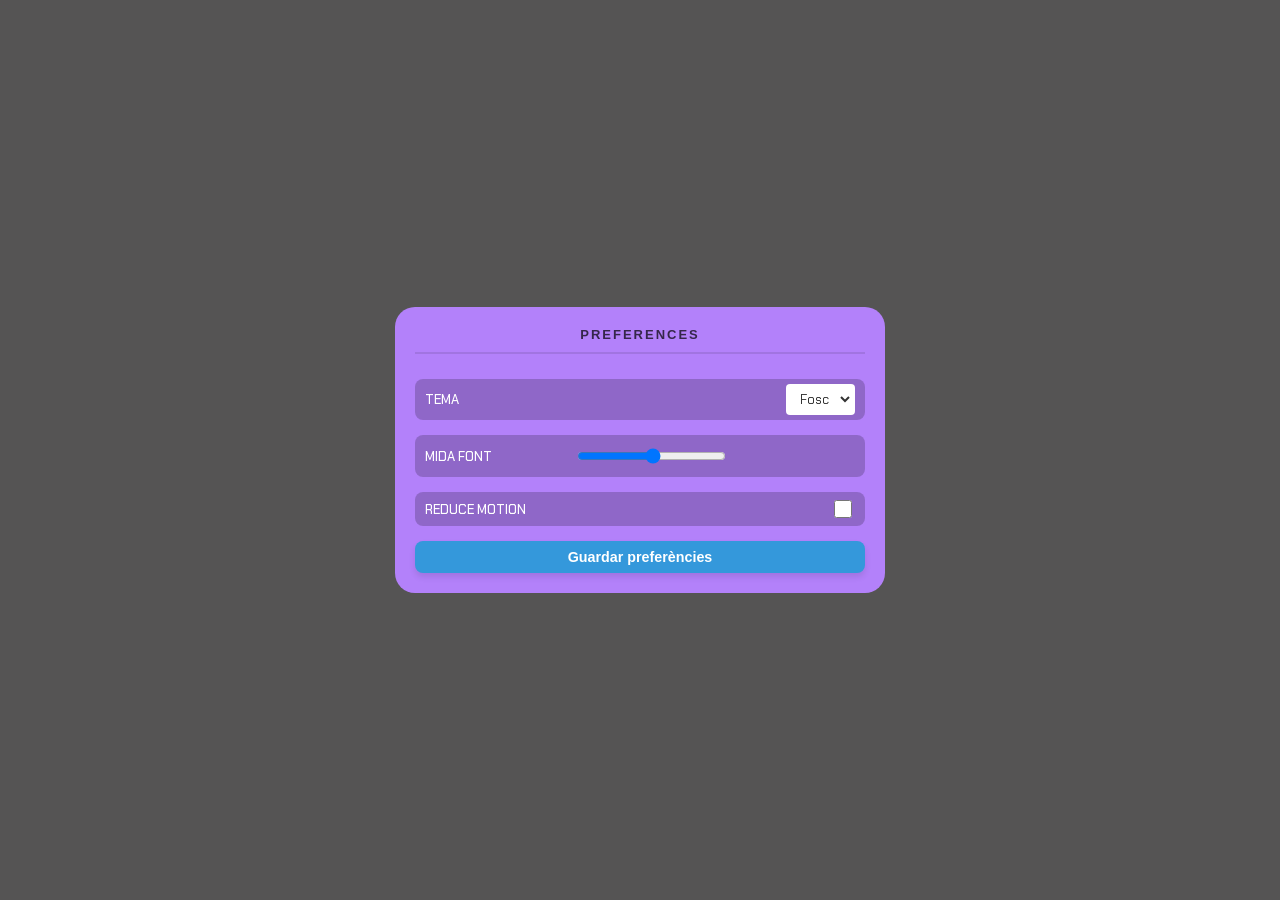
==== commit 762a4aaf: "final projecte" ====
--- a/index.html
+++ b/index.html
@@ -1,69 +1,118 @@
-<!DOCTYPE html>
-<html lang="ca">
-  <head>
-    <meta charset="UTF-8" />
-    <meta name="viewport" content="width=device-width, initial-scale=1.0" />
-    <title>JRPG menu</title>
-    <link rel="stylesheet" href="style.css" />
-  </head>
-  <body>
-    <main>
-      <header>
-
-      </header>
-
-      <section id="form_preferencias" class="form_pre">
-        <div class="panel">
-          <p class="panel-titles">Preferences<p>
-          <form class="pref-form" id="form_pref">
-            <div>
-              <label for="theme">theme</label>
-              <select id="theme" name="theme">
-                <option value="dark" selected>dark</option>
-                <option value="light">light</option>
-              </select>
-            </div>
-            <div>
-              <label for="fontRange">Mida font</label>
-              <input id="fontRange" type="range" min="13" max="36" step="1" />
-              <span id="fontValue"></span>
-            </div>
-            <div>
-              <label for="reduce">Reduce motions</label>
-              <input id="reduce" name="reduce" type="checkbox">
-            </div>
-            <button id="form_btn">Save preferences</button>
-          </form>
-        </div>
-      </section>
-
-      <section id="loading" class="load">
-        <div class="panel">
-          <p id="loading_msg"></p>
-          <img src="./public/blendertimer-load-38_256.gif">
-        </div>
-      </section>
-
-      <section id="menu" class="inventory-section" hidden>
-        <div class="inventory-header">
-          <h2>Inventario</h2>
-          <div class="inventory-controls">
-            <input type="text" id="searchInput" placeholder="Buscar por nombre..." />
-            <select id="categoryFilter">
-              <option value="todos">Todos</option>
-              <option value="consumible">Consumibles</option>
-              <option value="arma">Armas</option>
-              <option value="armadura">Armaduras</option>
-              <option value="material">Materiales</option>
-            </select>
-          </div>
-        </div>
-        <div class="inventory-grid" id="inventoryGrid">
-          <!-- Items renderizados por JS se inyectarán aquí -->
-        </div>
-      </section>
-    </main>
-
-    <script src="app.js"></script>
-  </body>
-</html>
+<!DOCTYPE html>
+<html lang="ca">
+  <head>
+    <meta charset="UTF-8" />
+    <meta name="viewport" content="width=device-width, initial-scale=1.0" />
+    <title>JRPG menu</title>
+    <link rel="stylesheet" href="style.css" />
+  </head>
+  <body>
+    <main>
+      <header>
+      </header>
+
+      <section id="form_preferencias" class="form_pre">
+        <div class="panel">
+          <p class="panel-title">Preferences</p>
+          <form class="pref-form" id="form_pref">
+            <div>
+              <label for="theme">Tema</label>
+              <select id="theme" name="theme">
+                <option value="dark" selected>Fosc</option>
+                <option value="light">Clar</option>
+              </select>
+            </div>
+            <div>
+              <label for="fontRange">Mida font</label>
+              <input id="fontRange" type="range" min="13" max="36" step="1" aria-label="Mida de la font" />
+              <span id="fontValue"></span>
+            </div>
+            <div>
+              <label for="reduce">Reduce motion</label>
+              <input id="reduce" name="reduce" type="checkbox" aria-label="Reduir animacions">
+            </div>
+            <button id="form_btn" class="btn-primary" type="submit">Guardar preferències</button>
+          </form>
+        </div>
+      </section>
+
+      <section id="loading" class="load">
+        <div class="panel">
+          <p id="loading_msg">Carregant...</p>
+          <img src="./public/blendertimer-load-38_256.gif" alt="Loading spinner" id="loading_spinner">
+          <button id="btn_retry" class="btn-danger" hidden>Reintentar</button>
+        </div>
+      </section>
+
+      <section id="menu" class="inventory-section" hidden>
+        <div class="inventory-header">
+          <h2>Inventari</h2>
+          <button id="btn_show_add" class="btn-primary" style="margin-left: 20px;">+ Nou Item</button>
+
+          <div class="inventory-controls" style="margin-left: auto;">
+            <input type="text" id="searchInput" placeholder="Cercar per nom..." aria-label="Cercar per nom" />
+            <select id="categoryFilter" aria-label="Filtrar per categoria">
+              <option value="todos">Tots</option>
+              <option value="consumible">Consumibles</option>
+              <option value="arma">Armes</option>
+              <option value="armadura">Armadures</option>
+              <option value="material">Materials</option>
+              <option value="custom">Customs</option>
+            </select>
+          </div>
+        </div>
+
+        <div id="add_item_section" class="panel" style="width: 100%; height: auto; margin-bottom: 20px;" hidden>
+          <p class="panel-title">Crear Nou Item</p>
+          <form id="form_add" class="pref-form" style="display: grid; grid-template-columns: 1fr 1fr; gap: var(--s-2);">
+            <div style="grid-column: 1 / -1;">
+              <label for="add_name">Nom</label>
+              <input type="text" id="add_name" required pattern=".*\S+.*" title="El nom no pot estar buit">
+            </div>
+            <div>
+              <label for="add_cat">Categoria</label>
+              <select id="add_cat" required>
+                <option value="custom">Custom</option>
+                <option value="consumible">Consumible</option>
+                <option value="arma">Arma</option>
+                <option value="armadura">Armadura</option>
+                <option value="material">Material</option>
+              </select>
+            </div>
+            <div>
+              <label for="add_rarity">Raritat</label>
+              <select id="add_rarity" required>
+                <option value="común">Común</option>
+                <option value="poco común">Poco común</option>
+                <option value="raro">Raro</option>
+                <option value="épico">Épico</option>
+                <option value="legendario">Legendario</option>
+              </select>
+            </div>
+            <div>
+              <label for="add_price">Preu (G)</label>
+              <input type="number" id="add_price" min="0" value="0" required>
+            </div>
+            <div>
+              <label for="add_lvl">Nivell req.</label>
+              <input type="number" id="add_lvl" min="1" max="99" value="1" required>
+            </div>
+            <div style="grid-column: 1 / -1; align-items: flex-start; flex-direction: column;">
+              <label for="add_desc" style="margin-bottom: 5px;">Descripció</label>
+              <textarea id="add_desc" rows="2" style="width: 100%; border-radius: 4px; padding: 5px;" required minlength="3"></textarea>
+            </div>
+            <div style="grid-column: 1 / -1; justify-content: flex-end; background: transparent;">
+              <button type="button" id="btn_cancel_add" class="btn-secondary">Cancel·lar</button>
+              <button type="submit" class="btn-primary" style="margin-left: 10px;">Guardar</button>
+            </div>
+          </form>
+        </div>
+
+        <div class="inventory-grid" id="inventoryGrid">
+        </div>
+      </section>
+    </main>
+
+    <script src="app.js"></script>
+  </body>
+</html>
--- a/style.css
+++ b/style.css
@@ -1,372 +1,423 @@
-@import url('https://fonts.googleapis.com/css2?family=Chakra+Petch:ital,wght@0,300;0,400;0,500;0,600;0,700;1,300;1,400;1,500;1,600;1,700&display=swap');
-:root{
-  --background: #555454;
-  --panel: #B381FA;
-  --font: "Chakra Petch", sans-serif;
-  --font-size: 13px;
-  --wait: #AF0502;
-  --ok: #00D777;
-  --error: #FF012D;
-}
-body{
-  background-color: var(--background);
-  font-family: var(--font);
-  margin: 0;
-  overflow: hidden;
-}
-p{
-  font-size: var(--font-size);
-}
-.loading{
-  color: var(--wait)
-}
-
-.ok{
-  color: var(--ok);
-}
-
-.error{
-  color: var(--error);
-}
-
-.form_pre{
-  display: flex;
-  justify-content: center;
-  align-items: center;
-  height: 100vh;
-}
-
-.load{
-  display: flex;
-  justify-content: center;
-  align-items: center;
-  height: 100vh;
-}
-.load p{
-  position: absolute;
-  font-family: var(--font);
-  margin: 0;                
-  padding-bottom: 200px;
-}
-.load img{
-  max-width: 100%;
-  height: auto;
-}
-
-.panel{
-  background-color: var(--panel); 
-  border-radius: 20px;
-  padding: 20px;
-
-  display: flex;
-  flex-direction: column;   
-  justify-content: center;  
-  align-items: center;      
-  gap: 15px;                
-  
-  width: 450px; 
-  height: 280px;
-}
-
-.panel-title {
-  margin: 0;
-  font-weight: 700;
-  text-transform: uppercase;
-  letter-spacing: 2px;
-  color: rgba(0, 0, 0, 0.7);
-  border-bottom: 2px solid rgba(0, 0, 0, 0.1);
-  width: 100%;
-  text-align: center;
-  padding-bottom: 10px;
-  margin-bottom: 10px;
-}
-
-.pref-form {
-  width: 100%;
-  display: flex;
-  flex-direction: column;
-  gap: 15px;
-}
-
-.pref-form div {
-  display: flex;
-  justify-content: space-between; 
-  align-items: center;
-  padding: 5px 10px;
-  background: rgba(255, 255, 255, 0.1); 
-  border-radius: 8px;
-  transition: background 0.3s;
-}
-
-.pref-form div:hover {
-  background: rgba(255, 255, 255, 0.2);
-}
-
-.pref-form label {
-  font-weight: 500;
-  text-transform: uppercase;
-  font-size: var(--font-size);
-}
-
-.pref-form select, 
-.pref-form input[type="range"] {
-  cursor: pointer;
-  font-family: var(--font);
-  border: none;
-  background: white;
-  border-radius: 4px;
-  padding: 2px 5px;
-}
-
-.pref-form input[type="checkbox"] {
-  width: 18px;
-  height: 18px;
-  accent-color: var(--ok)
-}
-
-#fontValue {
-  font-weight: bold;
-  margin-left: 5px;
-  min-width: 40px;
-  display: inline-block;
-}
-
-[hidden] {
-  display: none !important;
-}
-
-/* Inventory Styles */
-.inventory-section {
-  display: flex;
-  flex-direction: column;
-  height: 100vh;
-  padding: 40px;
-  box-sizing: border-box;
-  animation: fadeIn 0.5s ease-out;
-}
-
-.inventory-header {
-  display: flex;
-  justify-content: space-between;
-  align-items: center;
-  margin-bottom: 20px;
-  border-bottom: 2px solid var(--panel);
-  padding-bottom: 15px;
-}
-
-.inventory-header h2 {
-  font-size: calc(var(--font-size) * 2.5);
-  margin: 0;
-  text-transform: uppercase;
-  letter-spacing: 3px;
-  color: #fff;
-  text-shadow: 2px 2px 0px var(--panel);
-}
-
-.inventory-controls {
-  display: flex;
-  gap: 15px;
-}
-
-.inventory-controls input,
-.inventory-controls select {
-  padding: 8px 15px;
-  font-family: var(--font);
-  font-size: var(--font-size);
-  border: 2px solid var(--panel);
-  border-radius: 8px;
-  background: rgba(0, 0, 0, 0.4);
-  color: #fff;
-  outline: none;
-  transition: all 0.3s;
-}
-
-.inventory-controls input:focus,
-.inventory-controls select:focus {
-  border-color: var(--ok);
-  background: rgba(0, 0, 0, 0.6);
-  box-shadow: 0 0 10px var(--panel);
-}
-
-.inventory-grid {
-  display: grid;
-  grid-template-columns: repeat(auto-fill, minmax(280px, 1fr));
-  gap: 20px;
-  overflow-y: auto;
-  padding-right: 10px;
-  flex-grow: 1;
-  min-height: 0;
-}
-
-/* Card Styling */
-.item-card {
-  background: rgba(0, 0, 0, 0.4);
-  border: 1px solid var(--panel);
-  border-radius: 12px;
-  padding: 20px;
-  display: flex;
-  flex-direction: column;
-  gap: 12px;
-  position: relative;
-  transition: transform 0.3s cubic-bezier(0.175, 0.885, 0.32, 1.275), box-shadow 0.3s;
-  cursor: pointer;
-  backdrop-filter: blur(5px);
-}
-
-.item-card::before {
-  content: '';
-  position: absolute;
-  top: 0; left: 0; right: 0;
-  height: 4px;
-  background: var(--panel);
-  border-radius: 12px 12px 0 0;
-}
-
-.item-card.común::before { background: #95a5a6; }
-.item-card.poco.común::before { background: #2ecc71; }
-.item-card.raro::before { background: #3498db; }
-.item-card.épico::before { background: #9b59b6; }
-.item-card.legendario::before { background: #f1c40f; }
-
-.item-card:hover {
-  transform: translateY(-5px);
-  box-shadow: 0 10px 20px rgba(179, 129, 250, 0.3);
-  background: rgba(20, 20, 20, 0.8);
-  border-color: #fff;
-}
-
-.item-header {
-  display: flex;
-  justify-content: space-between;
-  align-items: flex-start;
-}
-
-.item-title {
-  font-size: calc(var(--font-size) * 1.3);
-  font-weight: 700;
-  color: #fff;
-  margin: 0;
-  text-shadow: 1px 1px 0px rgba(0,0,0,0.5);
-  word-break: break-word;
-}
-
-.item-category {
-  font-size: calc(var(--font-size) * 0.8);
-  font-weight: 600;
-  color: var(--panel);
-  text-transform: uppercase;
-  letter-spacing: 1px;
-}
-
-.item-body {
-  flex-grow: 1;
-  display: flex;
-  flex-direction: column;
-  justify-content: flex-start;
-}
-
-.item-desc {
-  font-size: var(--font-size);
-  color: #ddd;
-  margin: 0;
-  line-height: 1.4;
-  word-wrap: break-word;
-}
-
-.item-footer {
-  display: flex;
-  justify-content: space-between;
-  align-items: center;
-  border-top: 1px solid rgba(255, 255, 255, 0.1);
-  padding-top: 10px;
-  margin-top: 5px;
-}
-
-.item-price {
-  font-size: var(--font-size);
-  color: #f1c40f;
-  font-weight: bold;
-}
-
-.item-lvl {
-  font-size: var(--font-size);
-  color: var(--ok);
-  font-weight: bold;
-}
-
-.btn-fav {
-  background: none;
-  border: none;
-  color: rgba(255, 255, 255, 0.3);
-  font-size: calc(var(--font-size) * 1.5);
-  cursor: pointer;
-  transition: color 0.3s, transform 0.2s;
-  padding: 0;
-}
-
-.btn-fav:hover {
-  transform: scale(1.3);
-  color: #fff;
-}
-
-.btn-fav.active {
-  color: #ffca28;
-  animation: pulseFav 0.5s;
-}
-
-.item-icon-ph {
-  width: 40px;
-  height: 40px;
-  background: rgba(255,255,255,0.1);
-  border-radius: 8px;
-  display: flex;
-  justify-content: center;
-  align-items: center;
-  font-size: 10px;
-  color: #aaa;
-  text-align: center;
-  border: 1px dashed var(--panel);
-}
-
-@keyframes fadeIn {
-  from { opacity: 0; transform: translateY(10px); }
-  to { opacity: 1; transform: translateY(0); }
-}
-
-@keyframes pulseFav {
-  0% { transform: scale(1); }
-  50% { transform: scale(1.5); }
-  100% { transform: scale(1); }
-}
-
-.reduce-motion * {
-  animation: none !important;
-  transition: none !important;
-}
-
-::-webkit-scrollbar {
-  width: 8px;
-}
-::-webkit-scrollbar-track {
-  background: rgba(0, 0, 0, 0.2);
-  border-radius: 4px;
-}
-::-webkit-scrollbar-thumb {
-  background: var(--panel);
-  border-radius: 4px;
-}
-::-webkit-scrollbar-thumb:hover {
-  background: #9b59b6;
-}
-
-@media (max-width: 768px) {
-  .inventory-header {
-    flex-direction: column;
-    align-items: flex-start;
-    gap: 15px;
-  }
-  .inventory-controls {
-    width: 100%;
-    flex-direction: column;
-  }
+@import url('https://fonts.googleapis.com/css2?family=Chakra+Petch:ital,wght@0,300;0,400;0,500;0,600;0,700;1,300;1,400;1,500;1,600;1,700&display=swap');
+
+:root {
+  --bg: #555454;
+  --text: #ffffff;
+  --accent: #B381FA;
+  --border: rgba(255, 255, 255, 0.2);
+  --s-1: 10px;
+  --s-2: 15px;
+  --s-3: 20px;
+
+  --font: "Chakra Petch", sans-serif;
+  --font-size: 13px;
+  --wait: #AF0502;
+  --ok: #00D777;
+  --error: #FF012D;
+}
+
+body {
+  background-color: var(--bg);
+  color: var(--text);
+  font-family: var(--font);
+  margin: 0;
+  overflow: hidden;
+  transition: background-color 0.3s;
+}
+
+p, label, span, div, h1, h2, h3 {
+  color: var(--text);
+}
+
+p {
+  font-size: var(--font-size);
+}
+
+.loading { color: var(--wait); }
+.ok { color: var(--ok); }
+.error { color: var(--error); }
+
+.form_pre, .load {
+  display: flex;
+  justify-content: center;
+  align-items: center;
+  height: 100vh;
+}
+
+.load p {
+  position: absolute;
+  font-family: var(--font);
+  margin: 0;                
+  padding-bottom: 200px;
+  font-weight: bold;
+}
+
+.load img {
+  max-width: 100%;
+  height: auto;
+}
+
+.panel {
+  background-color: var(--accent); 
+  border-radius: var(--s-3);
+  padding: var(--s-3);
+
+  display: flex;
+  flex-direction: column;   
+  justify-content: center;  
+  align-items: center;      
+  gap: var(--s-2);                
+  
+  width: 450px; 
+}
+
+.panel-title {
+  margin: 0;
+  font-weight: 700;
+  text-transform: uppercase;
+  letter-spacing: 2px;
+  color: rgba(0, 0, 0, 0.7);
+  border-bottom: 2px solid rgba(0, 0, 0, 0.1);
+  width: 100%;
+  text-align: center;
+  padding-bottom: var(--s-1);
+  margin-bottom: var(--s-1);
+}
+
+.pref-form {
+  width: 100%;
+  display: flex;
+  flex-direction: column;
+  gap: var(--s-2);
+}
+
+.pref-form div {
+  display: flex;
+  justify-content: space-between; 
+  align-items: center;
+  padding: 5px var(--s-1);
+  background: rgba(0, 0, 0, 0.2); 
+  border-radius: 8px;
+  transition: background 0.3s;
+}
+
+.pref-form div:hover {
+  background: rgba(0, 0, 0, 0.3);
+}
+
+.pref-form label {
+  font-weight: 500;
+  text-transform: uppercase;
+  font-size: var(--font-size);
+}
+
+.pref-form input[type="text"],
+.pref-form input[type="number"],
+.pref-form select, 
+.pref-form input[type="range"],
+.pref-form textarea {
+  font-family: var(--font);
+  border: 2px solid transparent;
+  background: white;
+  color: #333;
+  border-radius: 4px;
+  padding: 4px 8px;
+  transition: border-color 0.2s;
+}
+
+.pref-form input[type="checkbox"] {
+  width: 18px;
+  height: 18px;
+  accent-color: var(--ok);
+}
+
+#fontValue {
+  font-weight: bold;
+  margin-left: 5px;
+  min-width: 40px;
+  display: inline-block;
+}
+
+button {
+  cursor: pointer;
+  font-family: var(--font);
+  font-size: calc(var(--font-size) * 1.1);
+  font-weight: 600;
+  padding: 8px 16px;
+  border-radius: 8px;
+  border: none;
+  transition: all 0.2s;
+}
+
+.btn-primary {
+  background-color: #3498db;
+  color: white;
+  box-shadow: 0 4px 6px rgba(0,0,0,0.1);
+}
+.btn-primary:hover { background-color: #2980b9; transform: translateY(-2px); }
+
+.btn-secondary {
+  background-color: #95a5a6;
+  color: white;
+  box-shadow: 0 4px 6px rgba(0,0,0,0.1);
+}
+.btn-secondary:hover { background-color: #7f8c8d; transform: translateY(-2px); }
+
+.btn-danger {
+  background-color: var(--error);
+  color: white;
+  box-shadow: 0 4px 6px rgba(0,0,0,0.1);
+}
+.btn-danger:hover { background-color: #c0392b; transform: translateY(-2px); }
+
+:focus-visible {
+  outline: 3px solid var(--ok);
+  outline-offset: 2px;
+}
+
+[hidden] {
+  display: none !important;
+}
+
+.inventory-section {
+  display: flex;
+  flex-direction: column;
+  height: 100vh;
+  padding: calc(var(--s-3) * 2);
+  box-sizing: border-box;
+  animation: fadeIn 0.5s ease-out;
+}
+
+.inventory-header {
+  display: flex;
+  align-items: center;
+  margin-bottom: var(--s-3);
+  border-bottom: 2px solid var(--accent);
+  padding-bottom: var(--s-2);
+  flex-wrap: wrap;
+  gap: var(--s-2);
+}
+
+.inventory-header h2 {
+  font-size: calc(var(--font-size) * 2.5);
+  margin: 0;
+  text-transform: uppercase;
+  letter-spacing: 3px;
+  color: #fff;
+  text-shadow: 2px 2px 0px var(--accent);
+}
+
+.inventory-controls {
+  display: flex;
+  gap: var(--s-2);
+}
+
+.inventory-controls input,
+.inventory-controls select {
+  padding: 8px 15px;
+  font-family: var(--font);
+  font-size: var(--font-size);
+  border: 2px solid var(--accent);
+  border-radius: 8px;
+  background: rgba(0, 0, 0, 0.4);
+  color: #fff;
+  outline: none;
+  transition: all 0.3s;
+}
+
+.inventory-controls input:focus,
+.inventory-controls select:focus {
+  border-color: var(--ok);
+  background: rgba(0, 0, 0, 0.6);
+  box-shadow: 0 0 10px var(--accent);
+}
+
+.inventory-grid {
+  display: grid;
+  grid-template-columns: repeat(auto-fill, minmax(280px, 1fr));
+  gap: var(--s-3);
+  overflow-y: auto;
+  padding-right: var(--s-1);
+  flex-grow: 1;
+  min-height: 0;
+}
+
+.item-card {
+  background: rgba(0, 0, 0, 0.4);
+  border: 1px solid var(--border);
+  border-radius: 12px;
+  padding: var(--s-3);
+  display: flex;
+  flex-direction: column;
+  gap: 12px;
+  position: relative;
+  transition: transform 0.3s cubic-bezier(0.175, 0.885, 0.32, 1.275), box-shadow 0.3s;
+  cursor: pointer;
+  backdrop-filter: blur(5px);
+}
+
+.item-card::before {
+  content: '';
+  position: absolute;
+  top: 0; left: 0; right: 0;
+  height: 4px;
+  background: var(--accent);
+  border-radius: 12px 12px 0 0;
+}
+
+.item-card.común::before { background: #95a5a6; }
+.item-card.poco.común::before { background: #2ecc71; }
+.item-card.raro::before { background: #3498db; }
+.item-card.épico::before { background: #9b59b6; }
+.item-card.legendario::before { background: #f1c40f; }
+.item-card.custom::before { background: #e84393; }
+
+.item-card:hover {
+  transform: translateY(-5px);
+  box-shadow: 0 10px 20px rgba(179, 129, 250, 0.4);
+  background: rgba(20, 20, 20, 0.8);
+  border-color: var(--accent);
+}
+
+.item-header {
+  display: flex;
+  justify-content: space-between;
+  align-items: flex-start;
+}
+
+.item-title {
+  font-size: calc(var(--font-size) * 1.3);
+  font-weight: 700;
+  color: #fff;
+  margin: 0;
+  text-shadow: 1px 1px 0px rgba(0,0,0,0.5);
+  word-break: break-word;
+}
+
+.item-category {
+  font-size: calc(var(--font-size) * 0.8);
+  font-weight: 600;
+  color: var(--accent);
+  text-transform: uppercase;
+  letter-spacing: 1px;
+}
+
+.item-body {
+  flex-grow: 1;
+  display: flex;
+  flex-direction: column;
+  justify-content: flex-start;
+}
+
+.item-desc {
+  font-size: var(--font-size);
+  color: #ddd;
+  margin: 0;
+  line-height: 1.4;
+  word-wrap: break-word;
+}
+
+.item-footer {
+  display: flex;
+  justify-content: space-between;
+  align-items: center;
+  border-top: 1px solid var(--border);
+  padding-top: var(--s-1);
+  margin-top: 5px;
+}
+
+.item-price {
+  font-size: var(--font-size);
+  color: #f1c40f;
+  font-weight: bold;
+}
+
+.item-lvl {
+  font-size: var(--font-size);
+  color: var(--ok);
+  font-weight: bold;
+}
+
+.btn-fav {
+  background: none;
+  border: none;
+  color: rgba(255, 255, 255, 0.3);
+  font-size: calc(var(--font-size) * 1.5);
+  cursor: pointer;
+  transition: color 0.3s, transform 0.2s;
+  padding: 0;
+  box-shadow: none;
+}
+.btn-fav:hover {
+  background: none;
+  transform: scale(1.3);
+  color: #fff;
+}
+
+.btn-fav.active {
+  color: #ffca28;
+  animation: pulseFav 0.5s;
+}
+
+.item-icon-ph {
+  width: 40px;
+  height: 40px;
+  background: rgba(255,255,255,0.1);
+  border-radius: 8px;
+  display: flex;
+  justify-content: center;
+  align-items: center;
+  font-size: 10px;
+  color: #aaa;
+  text-align: center;
+  border: 1px dashed var(--accent);
+}
+
+@keyframes fadeIn {
+  from { opacity: 0; transform: translateY(10px); }
+  to { opacity: 1; transform: translateY(0); }
+}
+
+@keyframes pulseFav {
+  0% { transform: scale(1); }
+  50% { transform: scale(1.5); }
+  100% { transform: scale(1); }
+}
+
+.reduce-motion * {
+  animation: none !important;
+  transition: none !important;
+}
+
+::-webkit-scrollbar {
+  width: 8px;
+}
+::-webkit-scrollbar-track {
+  background: rgba(0, 0, 0, 0.2);
+  border-radius: 4px;
+}
+::-webkit-scrollbar-thumb {
+  background: var(--accent);
+  border-radius: 4px;
+}
+::-webkit-scrollbar-thumb:hover {
+  background: #9b59b6;
+}
+
+@media (max-width: 768px) {
+  .inventory-header {
+    flex-direction: column;
+    align-items: flex-start;
+  }
+  .inventory-controls {
+    width: 100%;
+    flex-direction: column;
+    margin-left: 0 !important;
+  }
+  .panel {
+    width: 90%;
+  }
+  .pref-form {
+    grid-template-columns: 1fr !important;
+  }
 }
